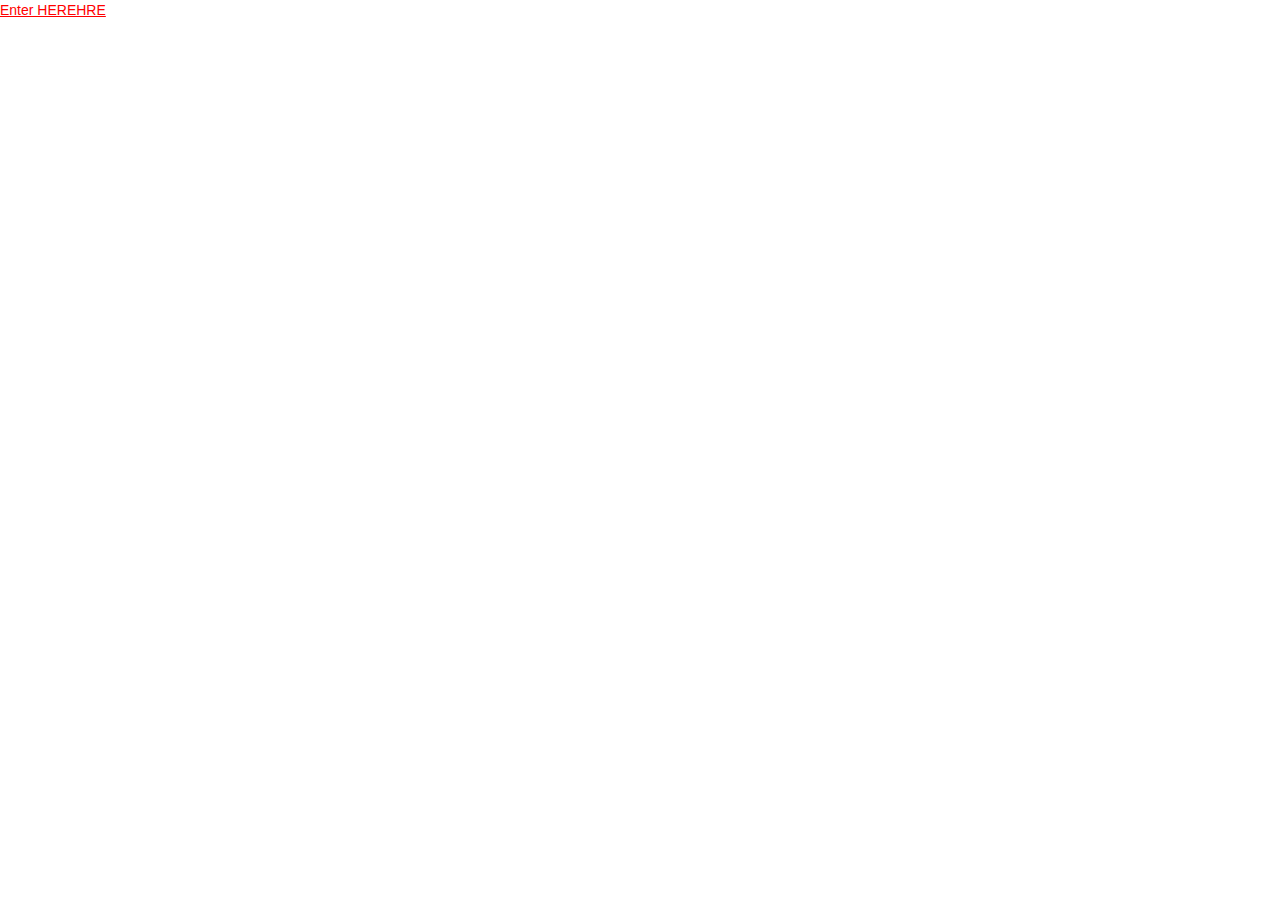
==== index.html @ dc886cb5 "fonts" ====
<html lang="en">
  <head>
    <meta charset="UTF-8" content="width=device-width, initial-scale=1, user-scalable=no">
    <title>Costello Music</title>
    <link rel="stylesheet" href="css/style.css">
    <link rel="stylesheet" href="https://maxcdn.bootstrapcdn.com/bootstrap/3.3.5/css/bootstrap.min.css">
    <link rel="stylesheet" href="https://maxcdn.bootstrapcdn.com/font-awesome/4.4.0/css/font-awesome.min.css">  <!-- Travel Page Fonts -->
    <!-- Fonts -->
    <link href='https://fonts.googleapis.com/css?family=Bitter|Yanone+Kaffeesatz|Fjalla+One' rel='stylesheet' type='text/css'>  <base href="/">
    <link href='//fonts.googleapis.com/css?family=Lora|Shadows+Into+Light|Oswald|Slabo+27px|Dancing+Script|Kaushan+Script' rel='stylesheet' type='text/css'>
    <link href='https://fonts.googleapis.com/css?family=Cinzel|Allerta+Stencil|Six+Caps|Fredericka+the+Great|Megrim' rel='stylesheet' type='text/css'>
    <!-- Scripts -->
    <script src="//cdnjs.cloudflare.com/ajax/libs/jquery/3.0.0-alpha1/jquery.js"></script>
    <script src="//cdnjs.cloudflare.com/ajax/libs/angular.js/1.3.15/angular.min.js"></script>
    <script src="//cdnjs.cloudflare.com/ajax/libs/angular.js/1.3.15/angular-route.js"></script>
    <script src="js/app.js"></script>
    <script src="https://maxcdn.bootstrapcdn.com/bootstrap/3.3.5/js/bootstrap.min.js"></script>
  </head>
  <body ng-app="costelloApp">

    <div ng-view><a id="albumLink" href="#!albumPage">Enter HEREHRE</a></p></div>








  </body>
<!-- <footer>
<div id="footer" class="col-md-12">
      <div class="col-md-3">
      </div>
    <center>
    <div class="col-md-6">

    </div>
    </center>
    <div class="col-md-3">
    <a href="#"><i class="fa fa-facebook-square fa-2x"></i></a>
      <a href="#"><i class="fa fa-instagram-square fa-2x"></i></a>
      <a href="#"><i class="fa fa-twitter-square fa-2x"></i></a>
      <a href="#"><i class="fa fa-youtube-square fa-2x"></i></a>
      <a href="#"><i class="fa fa-spotify fa-2x"></i></a>
    </div>
  </div>
</footer> -->
  </html>
---- css/style.css ----
#musicBackground{
  background-image: url(/img/blackBackground.jpg);
  height: 120%;
}

#musicTitle{
    font-family: 'Slabo 27px', serif;
    text-align: center;
    font-size: 60px;
    color: gray;
    letter-spacing: 24px;
    text-transform: uppercase;
}

#musicTitle2{
    font-family: 'Slabo 27px', serif;
/*    margin-top: -20px;*/
padding-top: 20px;
    font-size: 30px;
    color: gray;
    letter-spacing: 48px;
    text-transform: uppercase;
    text-align: center;
}

#sideBar{
  margin-top: 80px;
  position: absolute;
  float: left;
  /*height: 300px;
  border: 4px solid red;*/
}

#musicMainBody{
  background-color: #E8D1A4;
  background-position: center;
  overflow: hidden;
}

#musicMainBackground{
  background-color: #E8D1A4;
  background-position: center;
  }

#musicAlbum{
  display: block;
  max-height: 600px;
  margin-left: auto;
  margin-right: auto;
}

#album{
  border: 10px;
  border-color: red;
  border-width: 5px;
}
#albumLink{
  color: red;
  font-weight: 400;
  text-decoration: underline;
}

#availableNow{
  color: white;
  text-align: center;
  font-size: 18px;
}


#availableNow2{
  color: white;
  text-align: center;
  padding-top: 20px;
  padding-bottom: 100px;
}

.fa{
  color: #bfbfbf;
}

.fa:hover{
  color: #992900;;
}
i.fa {
  float: right;
  padding-left: 15px;
  padding-top: 10px;
}


/*---------------------------------------MAIN PAGE------------------------------------------*/

html{
  max-height: 100%;
}

body{
  max-height: 100%
}

#musicMain{
  background-image: url(/img/manifestArtCrop2.png);
  background-size: 100%;
  /*background: no-repeat;*/
  /*height: 120%;*/
    height: auto;
    min-height: 100%;
    position: relative;
}

#main{
  /*height: 96%;*/
}

#mainBody{
  max-height: 90%;
  /*min-height: 80%;*/
  overflow: scroll;
}

#banner{
  margin-top: 50px;
  margin-left: -20px;
  background-color: rgba(0,0,0,.6);
  height: 110px;
  text-align: center;
}

#bannerA:hover{
    color: #992900;
    background-color: transparent!important;
    text-decoration: none;
}

#bannerA:visited{
  text-decoration: none;
}


#bannerText{
  font-size: 70px;
  font-family: 'Majesti-Banner-Medium';
  color: #bfbfbf;
  /*letter-spacing: -8px;*/
  /*padding-top: 10px;*/
  /*padding-bottom: 10px;*/
  /*font-weight: lighter;*/
}

@font-face {
    font-family: 'Majesti-Banner-Medium';
    src: url("fonts/Majesti-Banner-Medium.otf");
    font-family: 'Majesti-Banner-BoldItalic.otf';
    src: url("Majesti-Banner-BoldItalic.otf");
    font-family: 'accent';
    src: url("fonts/accent.ttf");
}

#bannerLinks{
  padding-top: 30px;
  padding-bottom: 30px;
  font-size: 16px;
  font-family: 'Majesti-Banner-Medium';
  color: #bfbfbf;
  /*text-align: right;*/
}

a.bannerLinks {
  text-decoration: none;
  /*color:purple;*/
  color: #bfbfbf;
}

a.bannerLinks:hover {
    color: #992900;
    background-color: transparent!important;
}

#footer{
  background-color: rgba(0,0,0,.9);
  min-height: 50px;
  position:absolute;
  bottom:0;
}
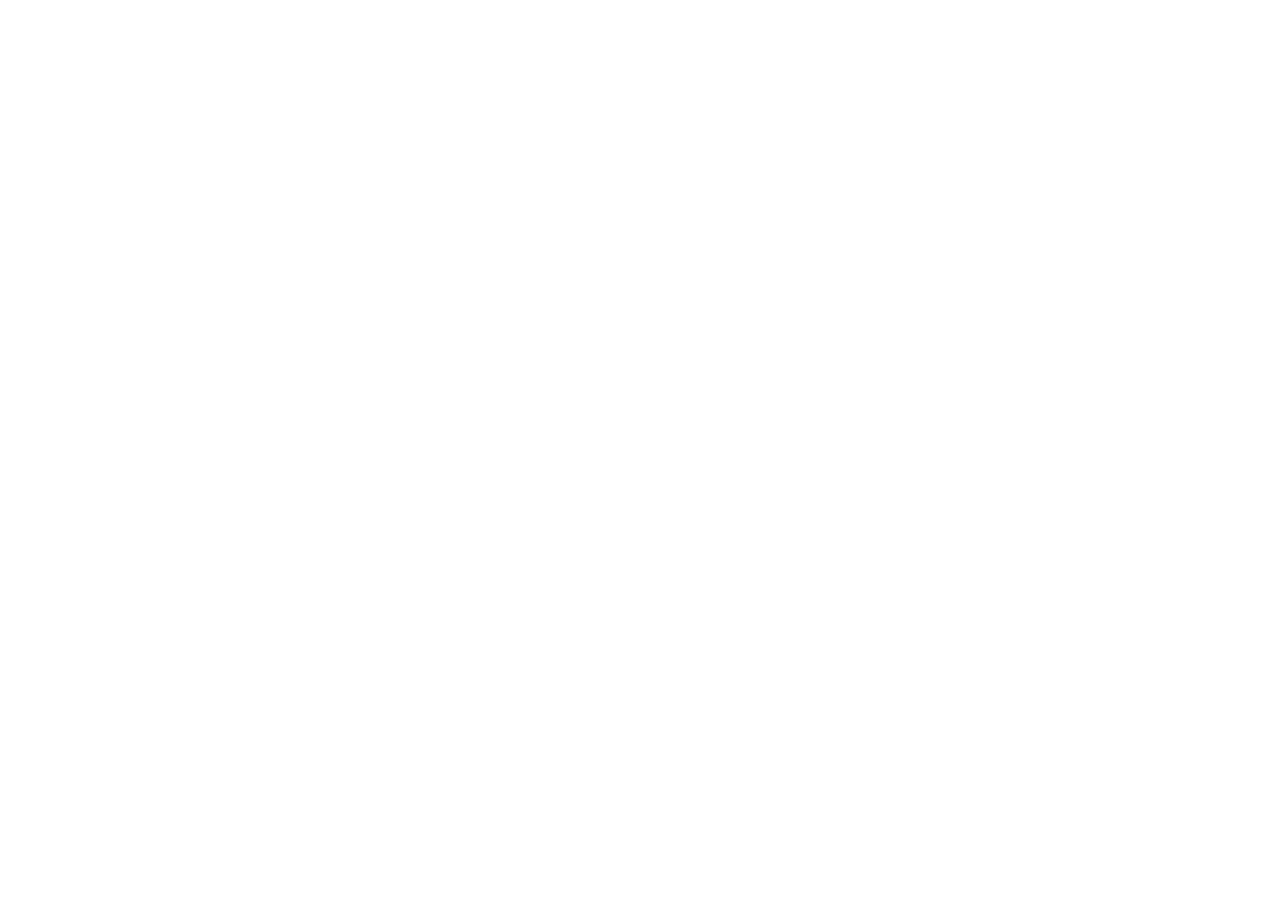
==== commit dc6386de: "responsive AF" ====
--- a/index.html
+++ b/index.html
@@ -18,7 +18,7 @@
   </head>
   <body ng-app="costelloApp">
 
-    <div ng-view><a id="albumLink" href="#!albumPage">Enter HEREHRE</a></p></div>
+    <div ng-view><a id="albumLink" href="#!albumPage"></a></p></div>
 
 
 
--- a/css/style.css
+++ b/css/style.css
@@ -79,8 +79,9 @@
 }
 
 .fa:hover{
-  color: #992900;;
-}
+  color: #B22222;;
+}
+
 i.fa {
   float: right;
   padding-left: 15px;
@@ -91,43 +92,41 @@
 /*---------------------------------------MAIN PAGE------------------------------------------*/
 
 html{
-  max-height: 100%;
+  /*max-height: 100%;*/
 }
 
 body{
-  max-height: 100%
-}
-
-#musicMain{
-  background-image: url(/img/manifestArtCrop2.png);
-  background-size: 100%;
-  /*background: no-repeat;*/
-  /*height: 120%;*/
-    height: auto;
-    min-height: 100%;
-    position: relative;
-}
-
-#main{
-  /*height: 96%;*/
-}
-
-#mainBody{
-  max-height: 90%;
-  /*min-height: 80%;*/
+  /*max-height: 100%;*/
+  /*padding-top: 70px;*/
+}
+
+p{
   overflow: scroll;
 }
 
 #banner{
   margin-top: 50px;
-  margin-left: -20px;
+  /*margin-left: -20px;*/
   background-color: rgba(0,0,0,.6);
-  height: 110px;
-  text-align: center;
+  height: 80px;
+  /*text-align: center;*/
+  border: none;
+  width: 100%!important;
+}
+a.bannerLinks {
+  background-color: rgba(0,0,0,.6);
+}
+
+.navbar-default .navbar-nav>li>a {
+    color: #bfbfbf!important;
+}
+
+.navbar-default .navbar-nav>li>a:hover {
+    color: #B22222!important;
 }
 
 #bannerA:hover{
-    color: #992900;
+    color: #B22222;
     background-color: transparent!important;
     text-decoration: none;
 }
@@ -138,13 +137,106 @@
 
 
 #bannerText{
-  font-size: 70px;
+  font-size: 50px;
   font-family: 'Majesti-Banner-Medium';
   color: #bfbfbf;
+  height: 40px;
+  line-height: 40px;
+  /*padding-left: 57%;*/
+  /*text-align: center;*/
+  /*display: block;*/
   /*letter-spacing: -8px;*/
-  /*padding-top: 10px;*/
-  /*padding-bottom: 10px;*/
   /*font-weight: lighter;*/
+}
+ul.nav.navbar-nav {
+  /*padding-left: 300px;*/
+}
+
+a.bannerLinks {
+  text-align: right!important;
+  margin-right: 20px;
+}
+
+#bannerText2{
+  font-size: 50px;
+  font-family: 'Majesti-Banner-Medium';
+  color: #bfbfbf;
+}
+
+p#bannerText2 {
+    padding-top: 5px;
+}
+
+#navLeft{
+  padding-left: 220px;
+  /*padding-left: 57%;*/
+}
+
+/*html{
+  background: url(/img/manifestArtCrop2.png) no-repeat center center fixed;
+  -webkit-background-size: cover;
+  -moz-background-size: cover;
+  -o-background-size: cover;
+  background-size: cover;
+}*/
+
+#bg {
+  position: fixed;
+  top: 0;
+  left: 0;
+
+  /* Preserve aspet ratio */
+  min-width: 100%;
+  min-height: 100%;
+}
+
+#musicMain{
+  /*background-image: url(/img/manifestArtCrop2.png);*/
+  /*background: transparent;*/
+  height: auto;
+  min-height: 150%;
+  padding-left: 0px;
+  padding-right: 0px;
+}
+
+#mainBody{
+  overflow: scroll;
+}
+
+#aboutMain{
+  background-image: url(/img/manifestArtCrop2.png);
+  /*background: cover;*/
+  height: auto;
+  min-height: 150%;
+/*  background-size: 100%;*/
+  /*height: 120%;*/
+  /*position: relative;*/
+}
+
+#about{
+  /*background-image: url("../img/manifestArt.");*/
+  height: 80%;
+  padding-top: 30px;
+  color: #bfbfbf;
+  font-family:'Majesti-Banner-Medium';
+  text-align: center;
+  background-size: 100%;
+}
+
+#contactMain{
+  background-image: url(/img/manifestArtCrop2.png);
+  background: cover;
+  height: auto;
+  min-height: 140%;
+  padding-left: 0px;
+  padding-right: 0px;
+}
+
+#mainImg{
+  width: 80%;
+  border: 1px dotted black;
+  /*margin-bt: 45px;*/
+  /*opacity: .8;*/
 }
 
 @font-face {
@@ -157,28 +249,289 @@
 }
 
 #bannerLinks{
-  padding-top: 30px;
-  padding-bottom: 30px;
+  padding-top: 15px;
+  padding-bottom: 15px;
   font-size: 16px;
   font-family: 'Majesti-Banner-Medium';
   color: #bfbfbf;
+  font-style: italic;
+  word-spacing: 20px;
+  /*height: 70px;*/
+  /*line-height: 70px;*/
   /*text-align: right;*/
 }
 
 a.bannerLinks {
   text-decoration: none;
-  /*color:purple;*/
   color: #bfbfbf;
 }
 
 a.bannerLinks:hover {
-    color: #992900;
+    color: #B22222!important;
     background-color: transparent!important;
+}
+
+h2{
+  color:#bfbfbf;
+}
+
+p{
+  color: #bfbfbf;
+}
+
+.titles{
+  /*color: #bfbfbf;*/
+}
+
+.date{
+  font-weight: bold;
+}
+
+#shows{
+  color: #bfbfbf;
+  font-family:'Majesti-Banner-Medium';
+  /*text-align: center;*/
+  margin-top: 15px;
+}
+
+
+#contactImg{
+  width: 100%;
+  margin-top: 2em;
+  opacity: .7;
+}
+
+#contact{
+  /*margin-top: 1em;*/
+  background-color: rgba(0,0,0,.8);
+  height: auto;
+  padding-bottom: 20px;
+  overflow: scroll;
+}
+
+#contactContent{
+  margin-top: 4em;
+  color: #bfbfbf;
+  overflow: scroll;
+}
+
+#carousel-example-generic{
+  height: 90%;
+}
+
+
+#rjLogo{
+  width: 60px;
+  padding-bottom: 5px;
+  padding-top: 5px;
+}
+
+
+#footerLeft{
+  /*padding-top: 5px;*/
+  /*padding-bottom: 5px;*/
+  min-height: 50px;
+  max-width: 34%;
+  display: inline;
+}
+
+div#footerLeft{
+  padding-top: 10px;
+}
+
+#copywrite{
+  padding-top: 10px;
+  display: inline;
+  text-align: center;
 }
 
 #footer{
   background-color: rgba(0,0,0,.9);
   min-height: 50px;
-  position:absolute;
+  /*position:absolute;*/
   bottom:0;
-}
+  width: 100%;
+}
+
+@media (max-width: 768px) {
+
+  #navLeft{
+      display: inline;
+  }
+
+  #bannerText{
+    font-size: 30px!important;
+    font-family: 'Majesti-Banner-Medium';
+    color: #bfbfbf;
+    line-height: 40px!important;
+    /*padding-bottom: 30px!important;*/
+    height: 10px!important;
+    /*background-color: rgba(0,0,0,.8);*/
+  }
+
+}
+
+
+@media (max-width: 790px) {
+
+  #navLeft{
+    padding-left: 20px!important;
+  }
+
+  #bannerText{
+    font-size: 30px!important;
+    font-family: 'Majesti-Banner-Medium';
+    color: #bfbfbf;
+    line-height: 0px!important;
+    padding-bottom: 30px!important;
+    height: 10px!important;
+    padding-top: -20px!important;
+  }
+
+  a.bannerLinks{
+    padding-top: 20px;
+    padding-bottom: 20px;
+    font-size: 8px;
+    font-family: 'Majesti-Banner-Medium';
+    color: #bfbfbf;
+    padding-right: 0px!important;
+  /*text-align: right;*/
+  }
+
+  button.navbar-toggle{
+    /*margin-top: 30px;*/
+  }
+
+}
+
+
+
+@media (max-width: 850px) {
+
+  #navLeft{
+    padding-left: 50px!important;
+  }
+
+  #bannerText{
+    font-size: 40px!important;
+    font-family: 'Majesti-Banner-Medium';
+    color: #bfbfbf;
+    line-height: 0px!important;
+    padding-bottom: 30px!important;
+    height: 10px!important;
+  }
+
+  a.bannerLinks{
+    padding-top: 20px;
+    padding-bottom: 20px;
+    font-size: 12px;
+    font-family: 'Majesti-Banner-Medium';
+    color: #bfbfbf;
+    /*text-align: right;*/
+  }
+
+}
+
+
+@media (max-width: 930px) {
+
+  #navLeft{
+    /*padding-left: 50%;*/
+  }
+
+  #bannerText{
+    font-size: 40px;
+    font-family: 'Majesti-Banner-Medium';
+    color: #bfbfbf;
+    padding-top: 20px;
+    padding-bottom: 20px;
+    line-height: 70px;
+  }
+
+  #bannerLinks{
+    padding-top: 20px;
+    padding-bottom: 20px;
+    font-size: 10px;
+    font-family: 'Majesti-Banner-Medium';
+    color: #bfbfbf;
+    /*text-align: right;*/
+  }
+
+
+}
+
+@media (max-width: 970px) {
+
+
+
+
+    #navLeft{
+    /*padding-left: 38%;*/
+  }
+
+  #bannerText{
+    font-size: 40px;
+    font-family: 'Majesti-Banner-Medium';
+    color: #bfbfbf;
+    margin-top: 10px;
+    margin-bottom: 10px;
+    line-height: 70px!important;
+  }
+
+  #bannerLinks{
+    padding-top: 10px;
+    padding-bottom: 10px;
+    font-size: 12px;
+    font-family: 'Majesti-Banner-Medium';
+    color: #bfbfbf;
+    /*text-align: right;*/
+  }
+
+  #banner{
+    height: 80px;
+  }
+
+#contactContent{
+  /*margin-top: 4em;*/
+  color: #bfbfbf;
+  text-align: center;
+}
+
+
+
+}
+
+@media (max-width: 1100px) {
+
+  #navLeft{
+    padding-left: 200px;
+  }
+
+  #bannerText{
+    font-size: 50px;
+    font-family: 'Majesti-Banner-Medium';
+    color: #bfbfbf;
+    height: 40px;
+    line-height: 75px;
+    display: inline;
+    /*padding-left: 195px;*/
+    /*width: 45%;*/
+  }
+
+  #bannerLinks{
+    padding-top: 10px;
+    padding-bottom: 10px;
+    font-size: 14px;
+    font-family: 'Majesti-Banner-Medium';
+    color: #bfbfbf;
+    /*text-align: right;*/
+  }
+
+  #banner{
+    height: 80px;
+        white-space: nowrap;
+    /*overflow: hidden;*/
+  }
+
+
+}
